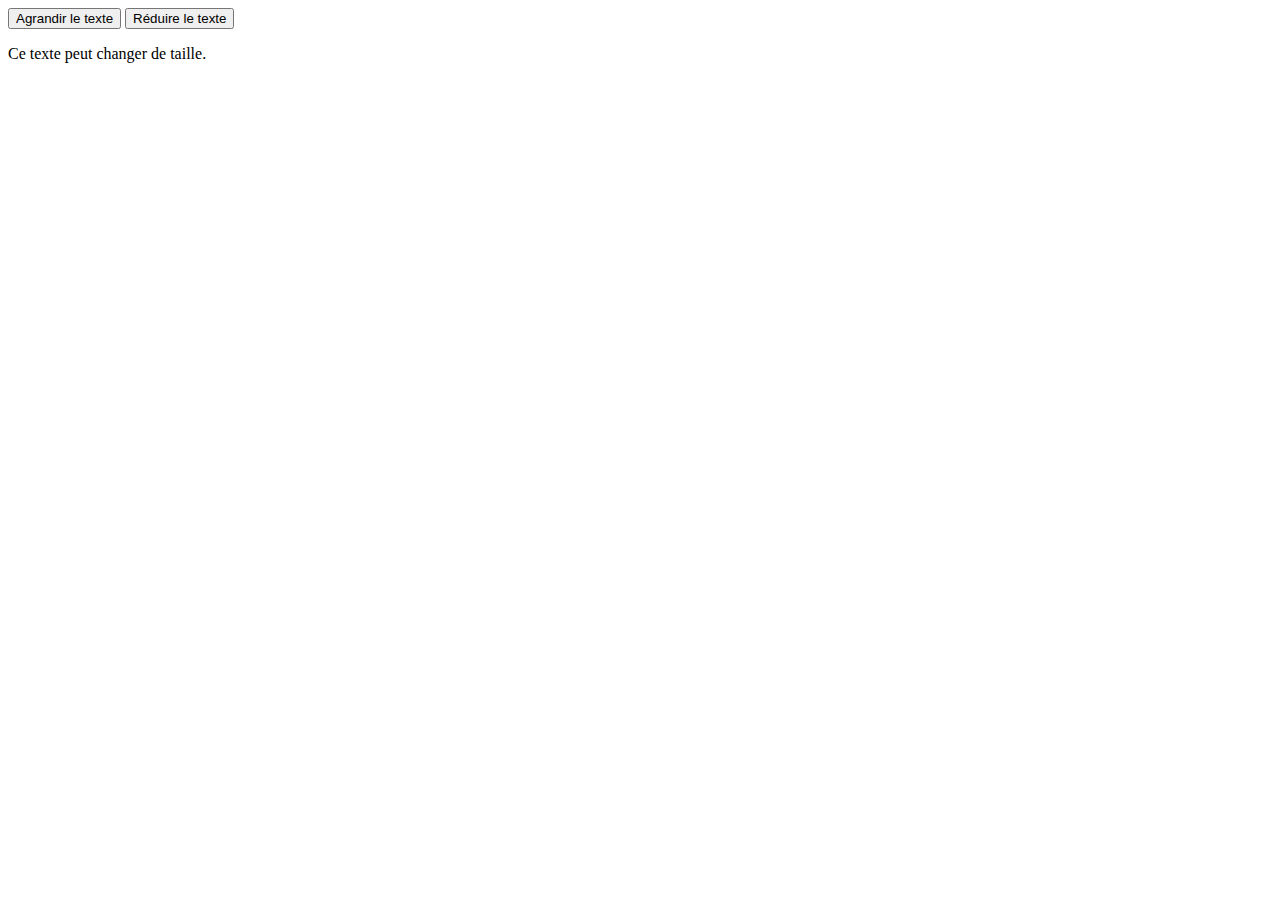
==== Exercice5_Changer_Taille_Texte/index.html @ 3f24ba20 "Create index.html" ====
<!DOCTYPE html>
<html lang="fr">
<head>
    <meta charset="UTF-8">
    <meta name="viewport" content="width=device-width, initial-scale=1.0">
    <title>Changer la Taille du Texte</title>
    <link rel="stylesheet" href="styles.css">
</head>
<body>
    <button id="increaseButton">Agrandir le texte</button>
    <button id="decreaseButton">Réduire le texte</button>
    <p id="textToResize">Ce texte peut changer de taille.</p>
    <script src="starter.js"></script>
</body>
</html>
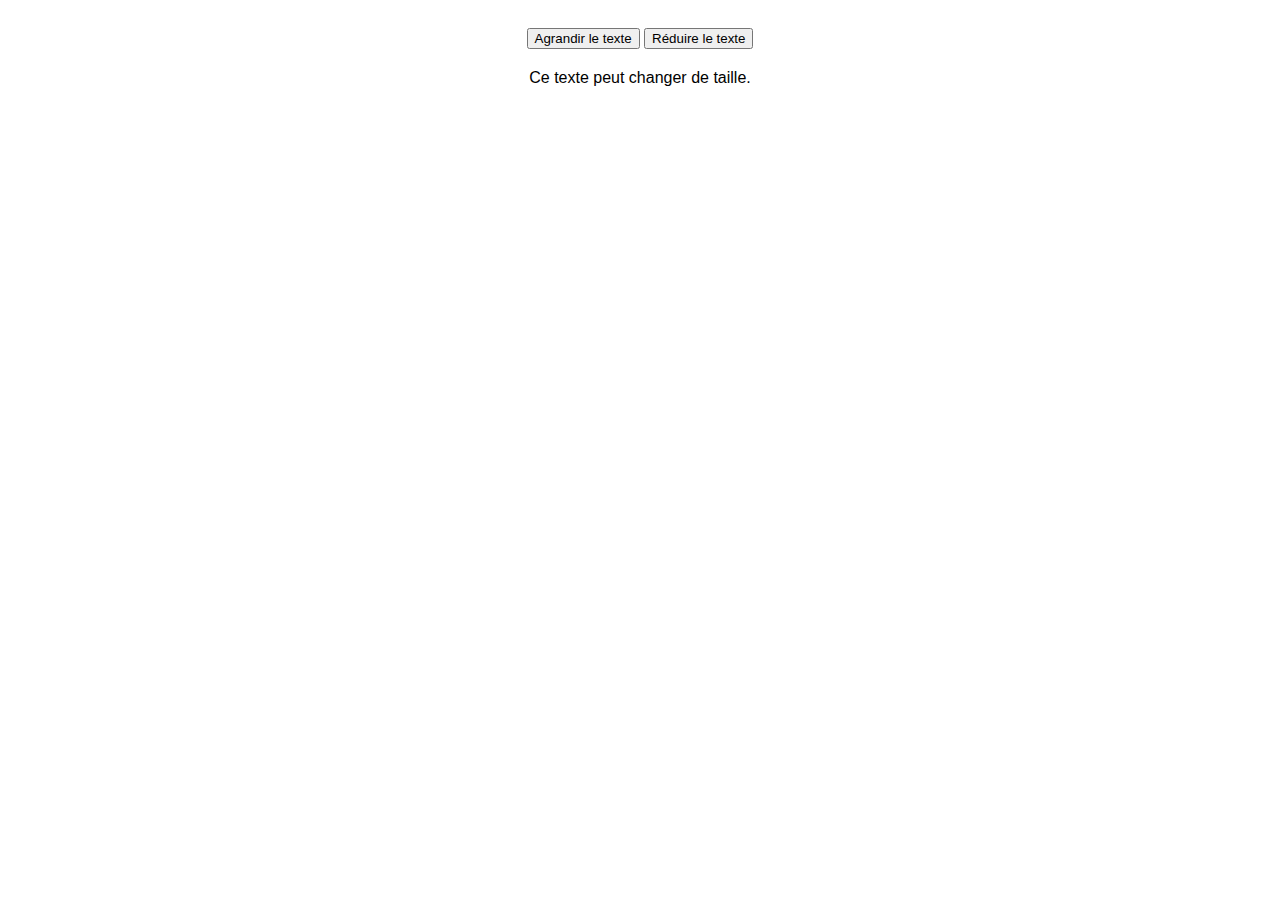
==== commit faeee72e: "push solutions" ====
--- a/Exercice5_Changer_Taille_Texte/index.html
+++ b/Exercice5_Changer_Taille_Texte/index.html
@@ -10,6 +10,6 @@
     <button id="increaseButton">Agrandir le texte</button>
     <button id="decreaseButton">Réduire le texte</button>
     <p id="textToResize">Ce texte peut changer de taille.</p>
-    <script src="starter.js"></script>
+    <script src="script.js"></script>
 </body>
 </html>
--- a/Exercice5_Changer_Taille_Texte/styles.css
+++ b/Exercice5_Changer_Taille_Texte/styles.css
@@ -0,0 +1,10 @@
+body {
+    font-family: Arial, sans-serif;
+    padding: 20px;
+    text-align: center;
+}
+
+#textToResize {
+    margin-top: 20px;
+    font-size: 16px; /* Taille de texte par défaut */
+}
